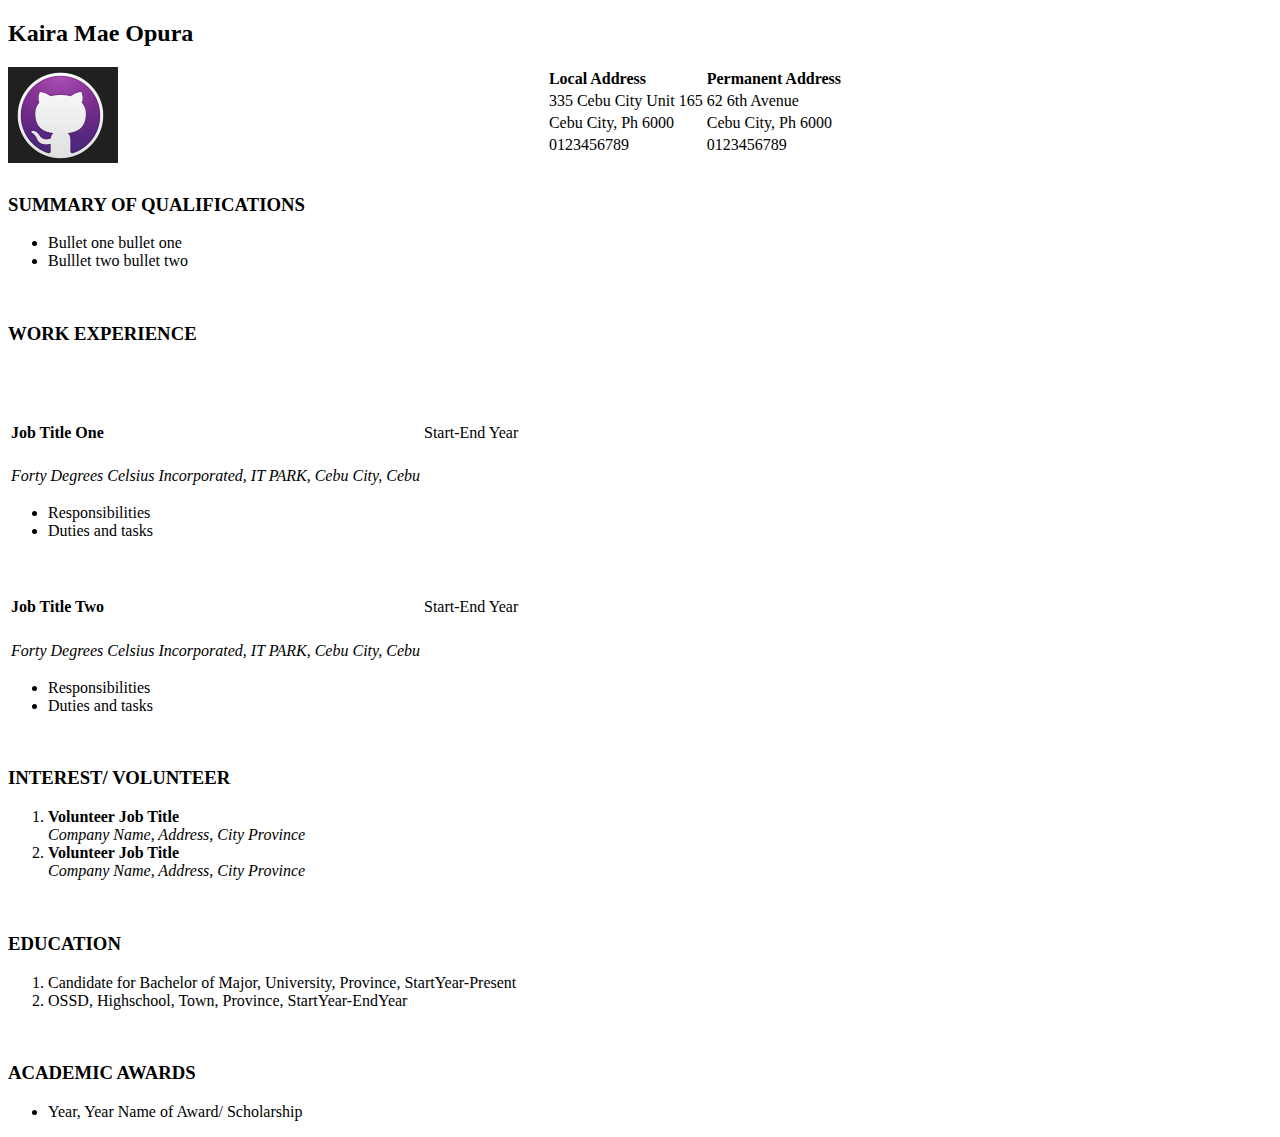
==== 2.HTML/KairaResume.html @ aabbfd39 "Merge pull request #1 from kaira01/html-activity" ====
<!DOCTYPE html>
<html>
	<head>
	<title>HTML ACTIVITY - RESUME</title>

	</head>
	<body>

<h2>Kaira Mae Opura</h2>

<img src="git neko.png" alt="neko" align="left">

<table align="center">
	<tbody>
	<tr>
		
		<td><b>Local Address</b></td>
		<td><b>Permanent Address</b></td>

	</tr>
	
	<tr>
		
		<td>335 Cebu City Unit 165</td>
		<td>62 6th Avenue</td>
	</tr>
	<tr>
		
		<td>Cebu City, Ph 6000</td>
		<td>Cebu City, Ph 6000</td>
	</tr>
	<tr>
		
		<td>0123456789</td>
		<td>0123456789</td>
	</tr>

	</tbody>

</table>

<br>

<h3>SUMMARY OF QUALIFICATIONS</h3>

<ul>
	
		<li>Bullet one bullet one</li>
		<li>Bulllet two bullet two</li>

</ul>

<br>

<h3>WORK EXPERIENCE</h3>

<table>
	
	<tr>
		<td align="left"><h4>Job Title One</h4></td>
		<td align="right">Start-End Year</td>

	</tr>
	<tr>
		<td><em>Forty Degrees Celsius Incorporated, IT PARK, Cebu City, Cebu</em></td><br>


	</tr>

	<br>

</table>

	<ul>
			<li>Responsibilities</li>
			<li>Duties and tasks</li>
	</ul>
<table>

<tr>
		<td align="left"><h4>Job Title Two</h4></td>
		<td align="right">Start-End Year</td>

	</tr>
	<tr>
		<td><em>Forty Degrees Celsius Incorporated, IT PARK, Cebu City, Cebu</em></td><br>

	</tr>

</table>	

	<ul>
			<li>Responsibilities</li>
			<li>Duties and tasks</li>
	</ul>

	<br>

	<h3>INTEREST/ VOLUNTEER</h3>
	<oL>
		<li><b>Volunteer Job Title</b><br> <em>Company Name, Address, City Province</em></li>
		<li><b>Volunteer Job Title</b><br> <em>Company Name, Address, City Province</em></li>

	</oL>

	<br>

	<h3>EDUCATION</h3>

	<ol>
		
		<li>Candidate for Bachelor of Major, University, Province, StartYear-Present</li>
		<li>OSSD, Highschool, Town, Province, StartYear-EndYear</li>
	</ol>

	<br>

	<h3>ACADEMIC AWARDS</h3>
	<ul>
		<li>Year, Year Name of Award/ Scholarship</li>

	</ul>

	</body>
</html>
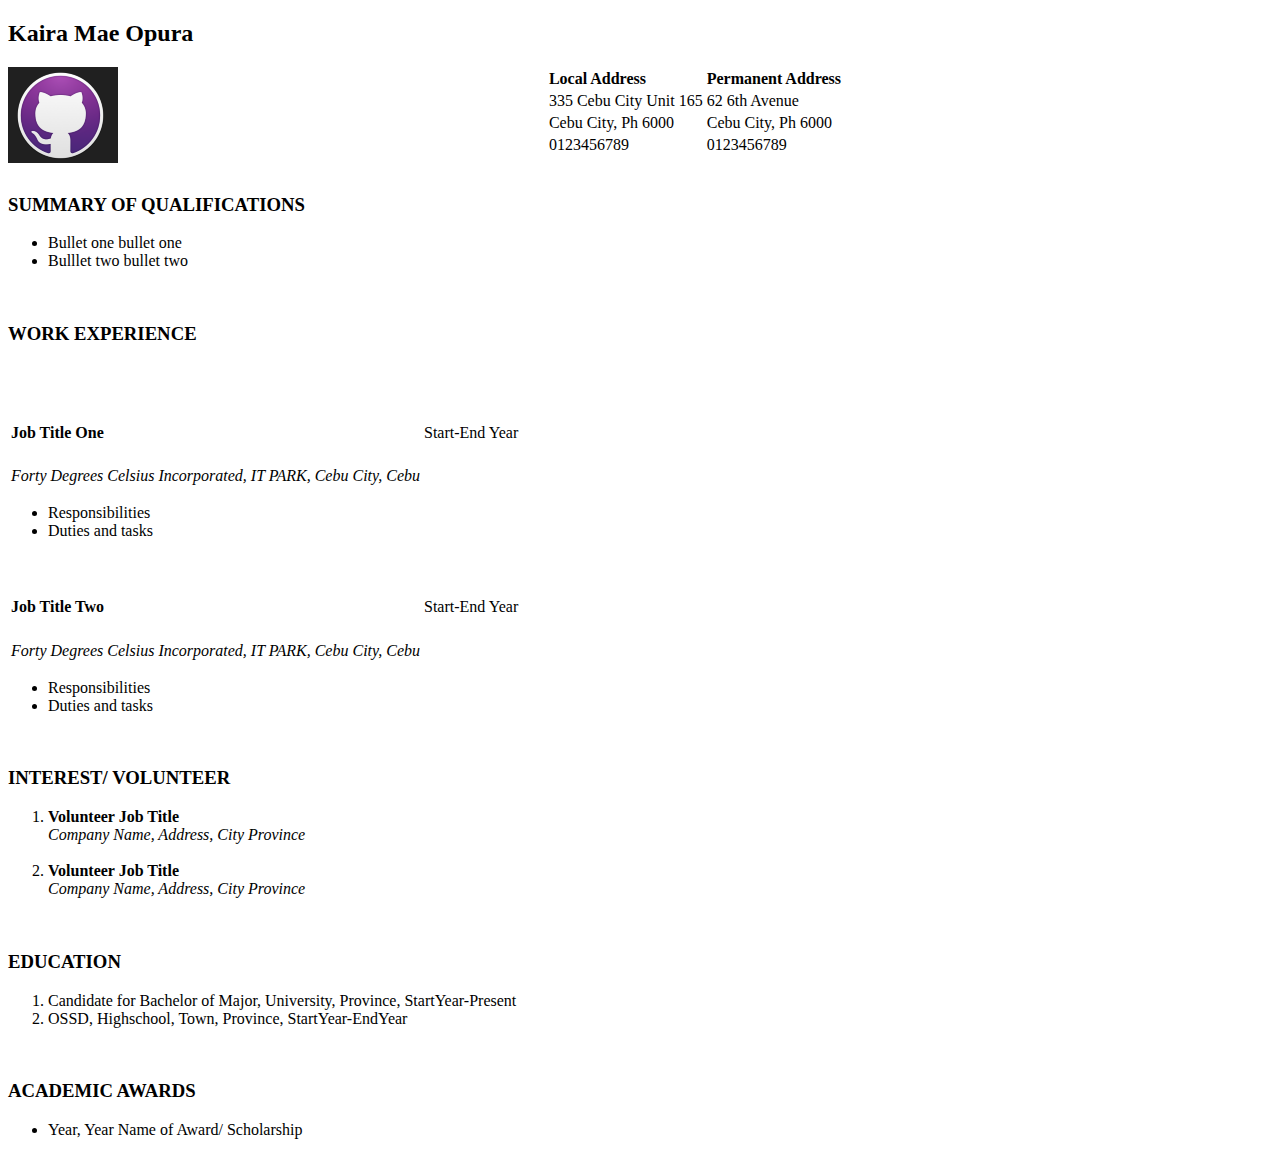
==== commit aba8bf8c: "added br between 2 lists" ====
--- a/2.HTML/KairaResume.html
+++ b/2.HTML/KairaResume.html
@@ -98,7 +98,7 @@
 
 	<h3>INTEREST/ VOLUNTEER</h3>
 	<oL>
-		<li><b>Volunteer Job Title</b><br> <em>Company Name, Address, City Province</em></li>
+		<li><b>Volunteer Job Title</b><br> <em>Company Name, Address, City Province</em></li><br>
 		<li><b>Volunteer Job Title</b><br> <em>Company Name, Address, City Province</em></li>
 
 	</oL>
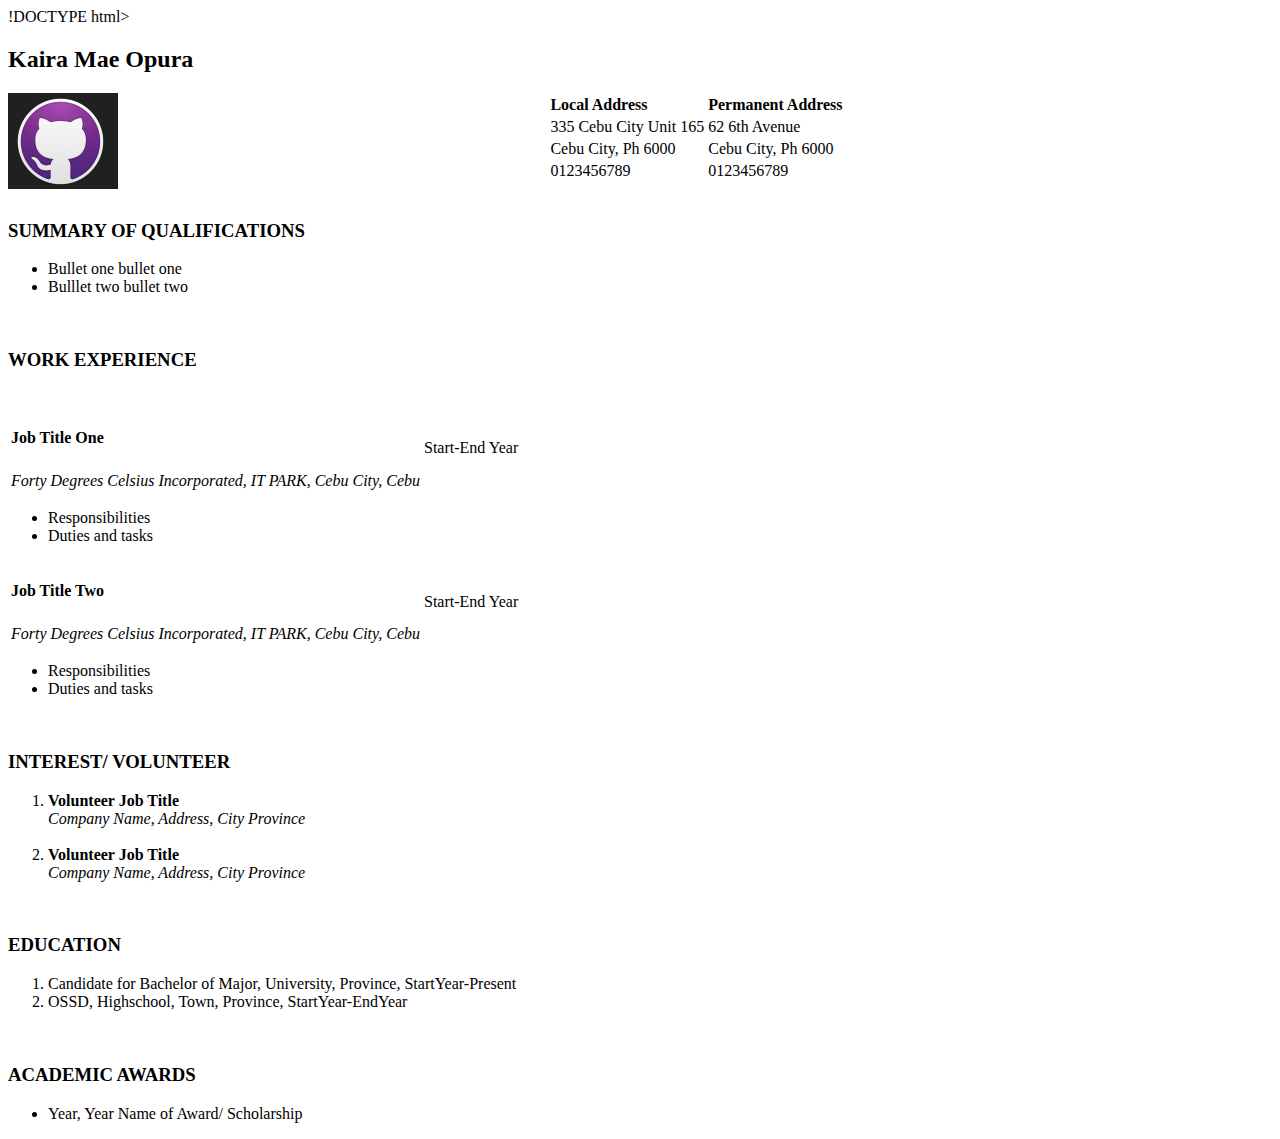
==== commit fe5b8f06: "created basic resume" ====
--- a/2.HTML/KairaResume.html
+++ b/2.HTML/KairaResume.html
@@ -1,4 +1,4 @@
-<!DOCTYPE html>
+!DOCTYPE html>
 <html>
 	<head>
 	<title>HTML ACTIVITY - RESUME</title>
